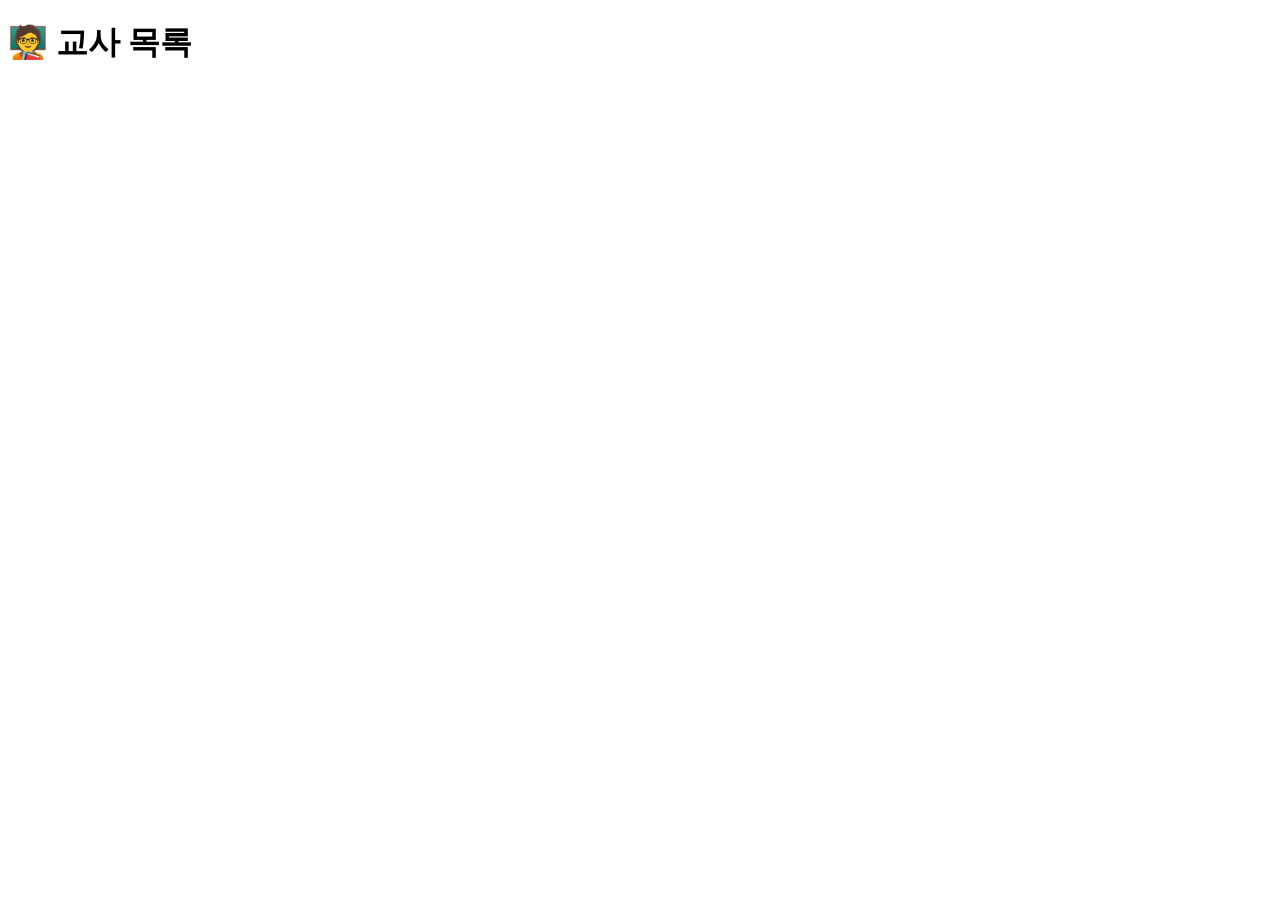
==== src/main/resources/templates/teacher-list.html @ bc393db3 "Edu System teacher html/css 추가" ====
<!DOCTYPE html>
<html lang="ko" xmlns:th="http://www.thymeleaf.org">
<head>
    <meta charset="UTF-8">
    <title>‍🏫 교사 목록</title>
    <link rel="stylesheet" th:href="@{/styles.css}"/>
</head>
<body>
<h1>🧑‍🏫 교사 목록</h1>
</body>
</html>
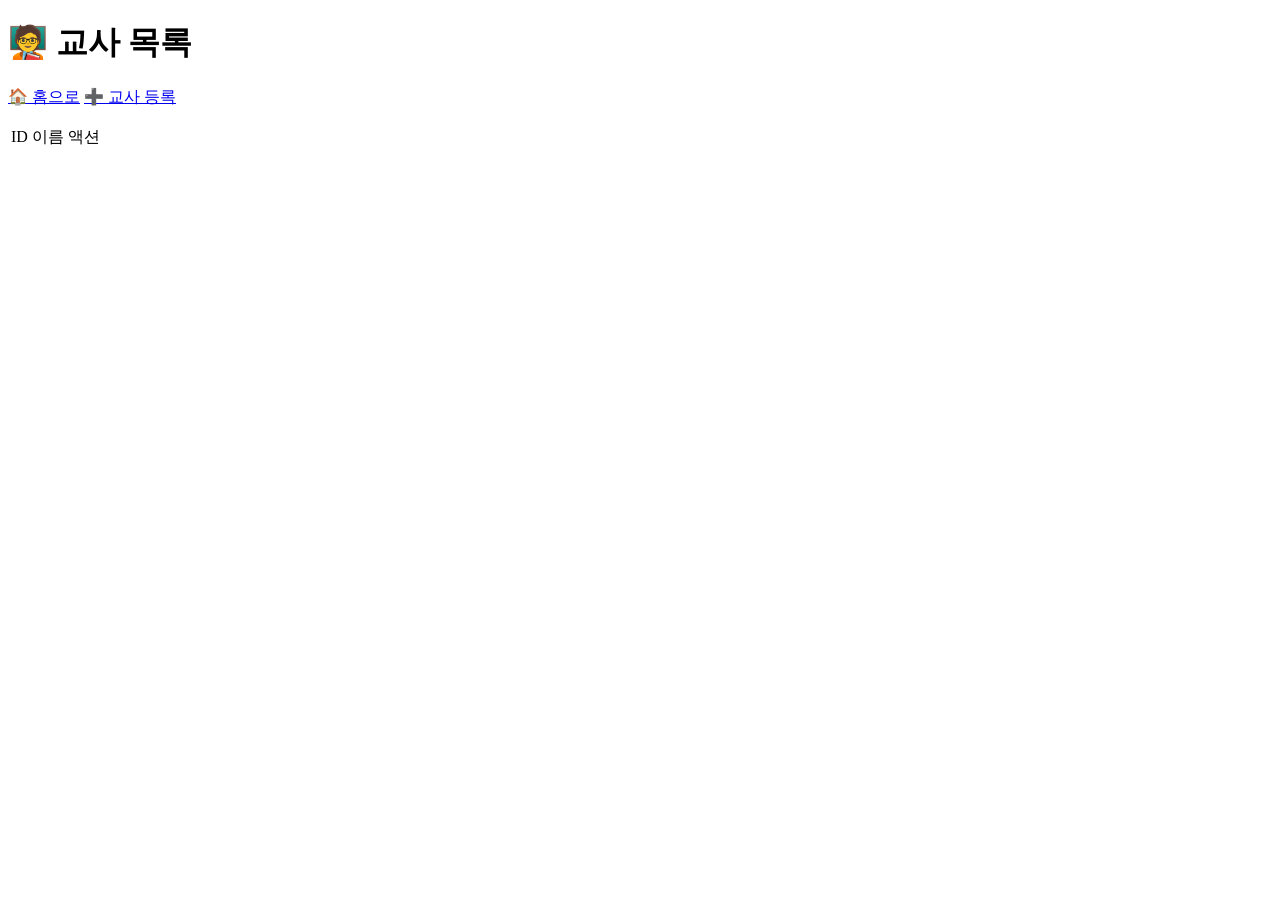
==== commit d1cff334: "Edu System teacher list 출력, findById()" ====
--- a/src/main/resources/templates/teacher-list.html
+++ b/src/main/resources/templates/teacher-list.html
@@ -7,5 +7,26 @@
 </head>
 <body>
 <h1>🧑‍🏫 교사 목록</h1>
+
+<p>
+    <a href="/">🏠 홈으로</a>
+    <a href="/teachers/add">➕ 교사 등록</a>
+</p>
+
+<table>
+    <thead>
+    <tr>
+        <td>ID</td>
+        <td>이름</td>
+        <td>액션</td>
+    </tr>
+    </thead>
+    <tbody th:each="teacher: ${teachers}">
+    <tr>
+        <td th:text="${teacher.id}"></td>
+        <td th:text="${teacher.name}"></td>
+    </tr>
+    </tbody>
+</table>
 </body>
 </html>
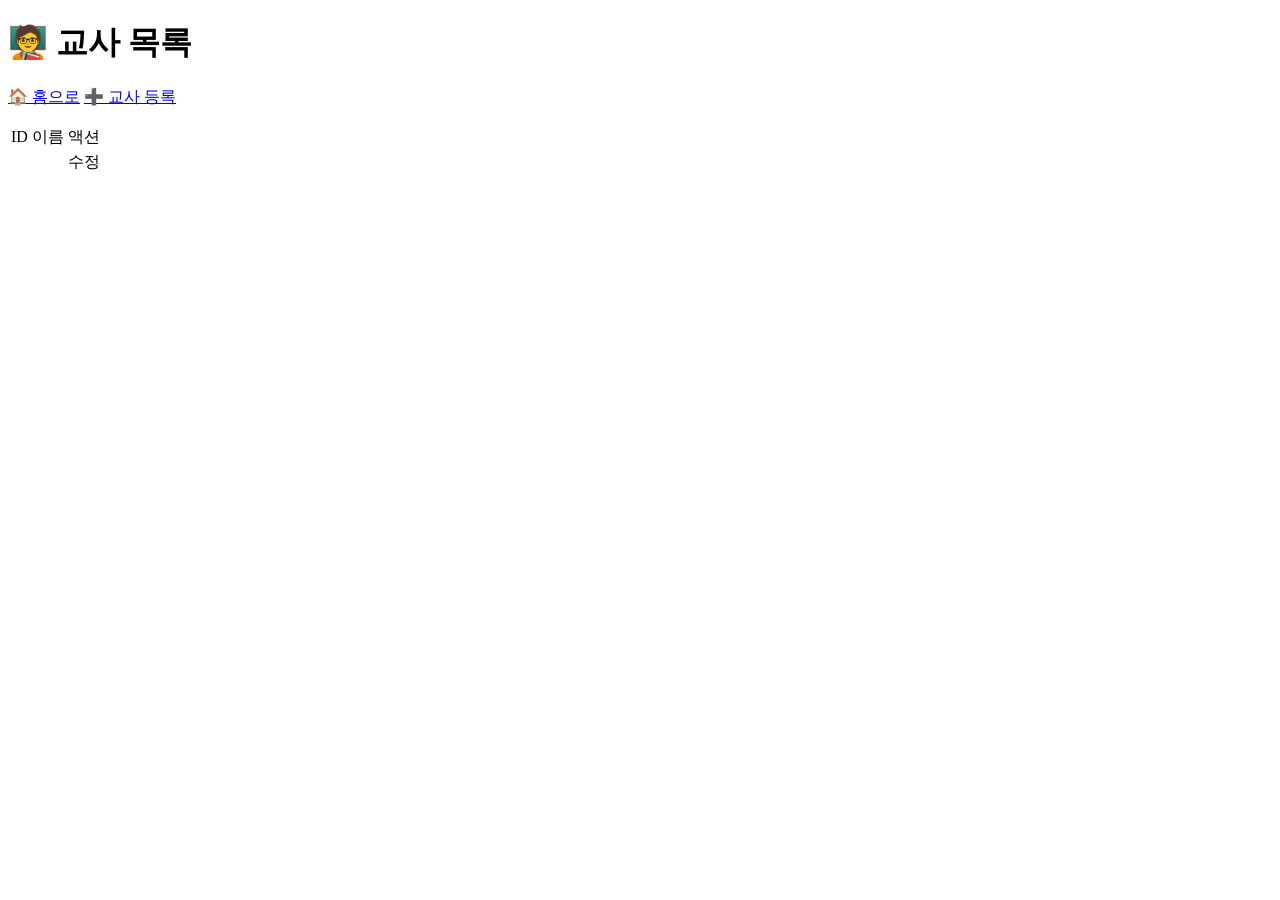
==== commit f23b9668: "Edu System teacher list 수정 기능 완료, html 동적 처리" ====
--- a/src/main/resources/templates/teacher-list.html
+++ b/src/main/resources/templates/teacher-list.html
@@ -25,6 +25,9 @@
     <tr>
         <td th:text="${teacher.id}"></td>
         <td th:text="${teacher.name}"></td>
+        <td>
+            <a th:href="@{'/teachers/edit/' + ${teacher.id}}">수정</a>
+        </td>
     </tr>
     </tbody>
 </table>
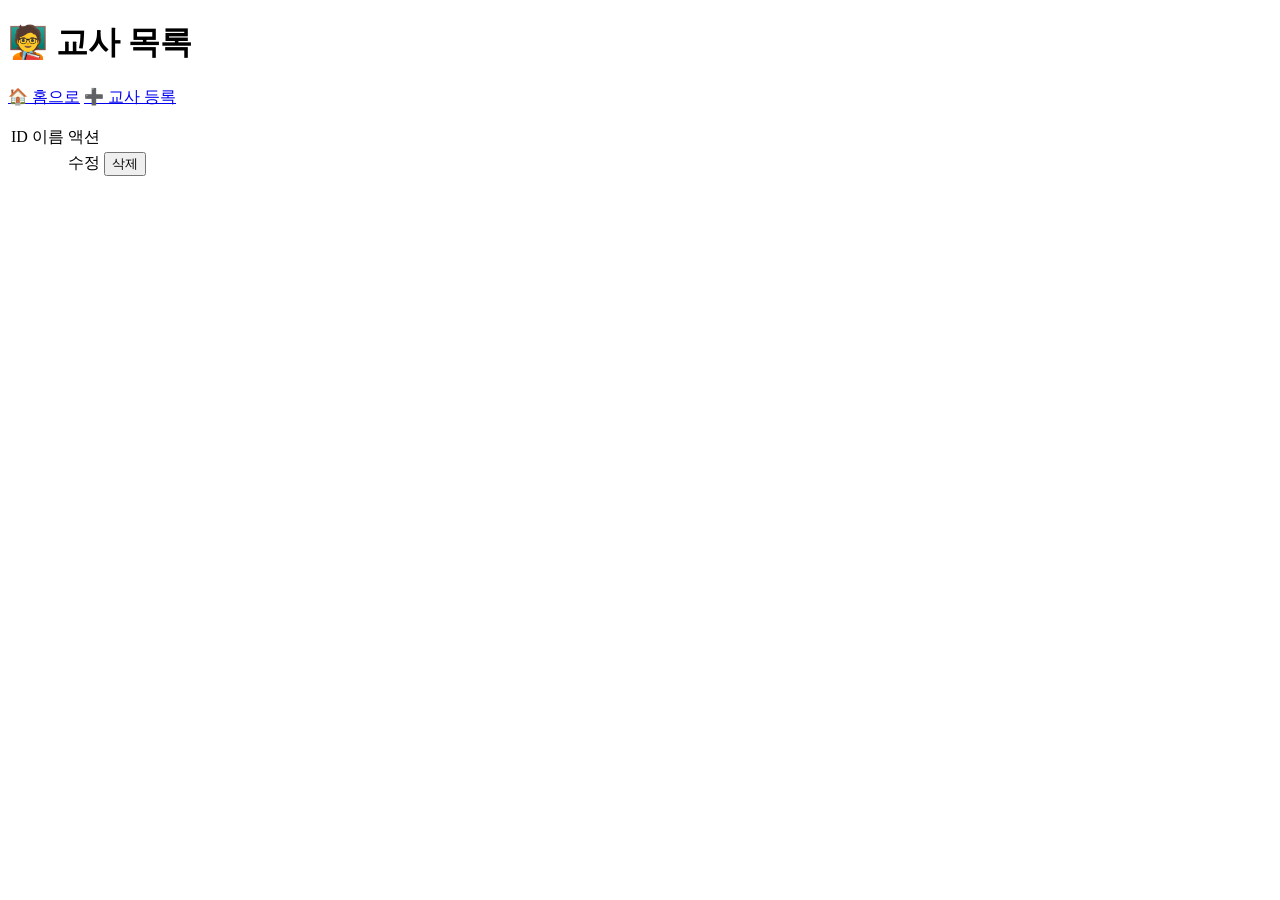
==== commit b303758c: "Teacher delete 구현 Student Controller Student Repository 구현중" ====
--- a/src/main/resources/templates/teacher-list.html
+++ b/src/main/resources/templates/teacher-list.html
@@ -27,6 +27,9 @@
         <td th:text="${teacher.name}"></td>
         <td>
             <a th:href="@{'/teachers/edit/' + ${teacher.id}}">수정</a>
+            <form th:action="@{'/teachers/delete/' + ${teacher.id}}" method="post" style="display:inline;">
+                <button type="submit">삭제</button>
+            </form>
         </td>
     </tr>
     </tbody>
